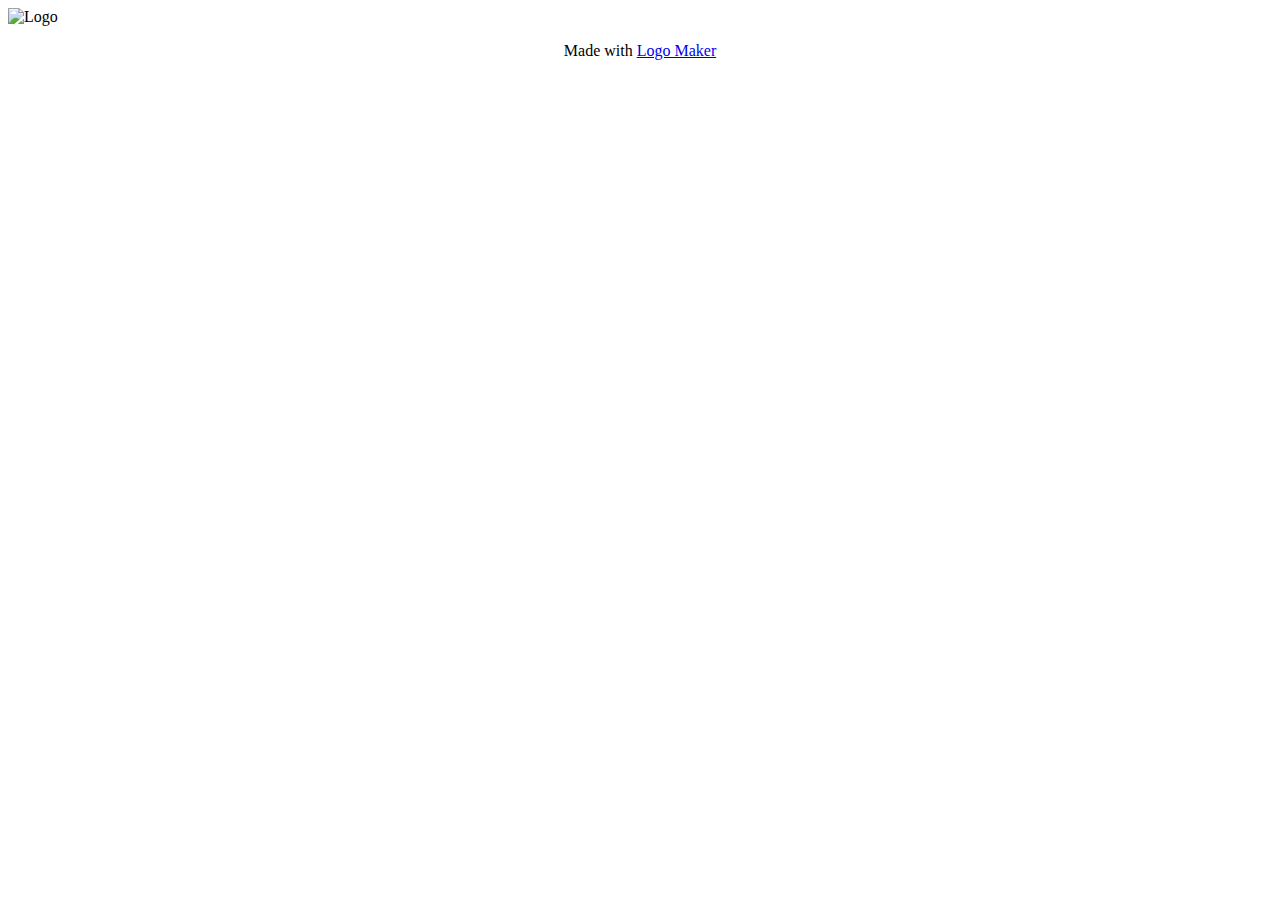
==== Pags/Cuadro.html @ 8f8dbf2b "Update Cuadro.html" ====
<!DOCTYPE html>
<html lang="es-mx">
<head>
    <title>Comida</title>
    <meta charset="utf-8"/>
    <link rel="icon" type="image/png" href="#" />
    <link rel='stylesheet' type='text/css' href='/CMeal/stylesheet.css' />
    <script src="https://ajax.googleapis.com/ajax/libs/jquery/3.1.0/jquery.min.js"></script>
    <link rel="stylesheet" href="https://ajax.googleapis.com/ajax/libs/jqueryui/1.11.4/themes/smoothness/jquery-ui.css">
    <script src="https://ajax.googleapis.com/ajax/libs/jqueryui/1.11.4/jquery-ui.min.js"></script>
    <script type="text/javascript" src="script.js"></script>
    <meta name="viewport" content="width-device-width, initial-scale=1.0">
</head>
<body class="body">
    <header class="mainheader">
        <img id="logo" src="/CMeal/Images/Logo.png" alt="Logo">
        <p align="center" class="logo">Made with <a class="logo" href="http://logomakr.com" title="Logo Maker">Logo Maker</a></p>
    </header>
    <div class="mainContent">
        <div class="centro">
            <div class="cuadro"></div>
            <div id= "platillos" class= "cuadro"></div>
            
        </div>
    </div
    <footer class="mainFooter">
        <p></p>
    </footer>
</body>
</html>
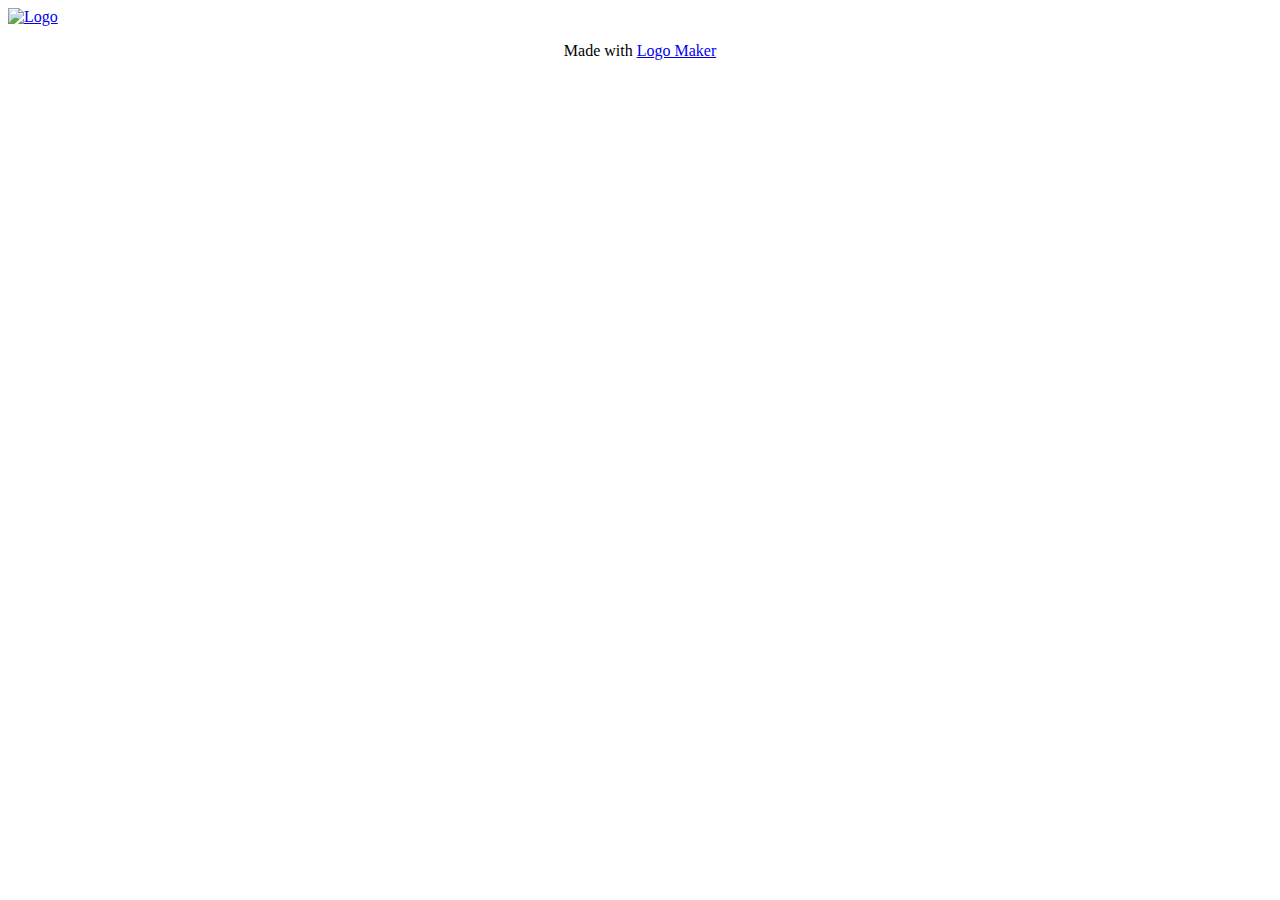
==== commit 911f08aa: "Update Cuadro.html" ====
--- a/Pags/Cuadro.html
+++ b/Pags/Cuadro.html
@@ -13,11 +13,11 @@
 </head>
 <body class="body">
     <header class="mainheader">
-        <img id="logo" src="/CMeal/Images/Logo.png" alt="Logo">
+        <a href="/CMeal/Pags/Main.html"><img id="logo" src="/CMeal/Images/Logo.png" alt="Logo"></a>
         <p align="center" class="logo">Made with <a class="logo" href="http://logomakr.com" title="Logo Maker">Logo Maker</a></p>
     </header>
     <div class="mainContent">
-        <div class="centro">
+        <div class="centro2">
             <div class="cuadro"></div>
             <div id= "platillos" class= "cuadro"></div>
             
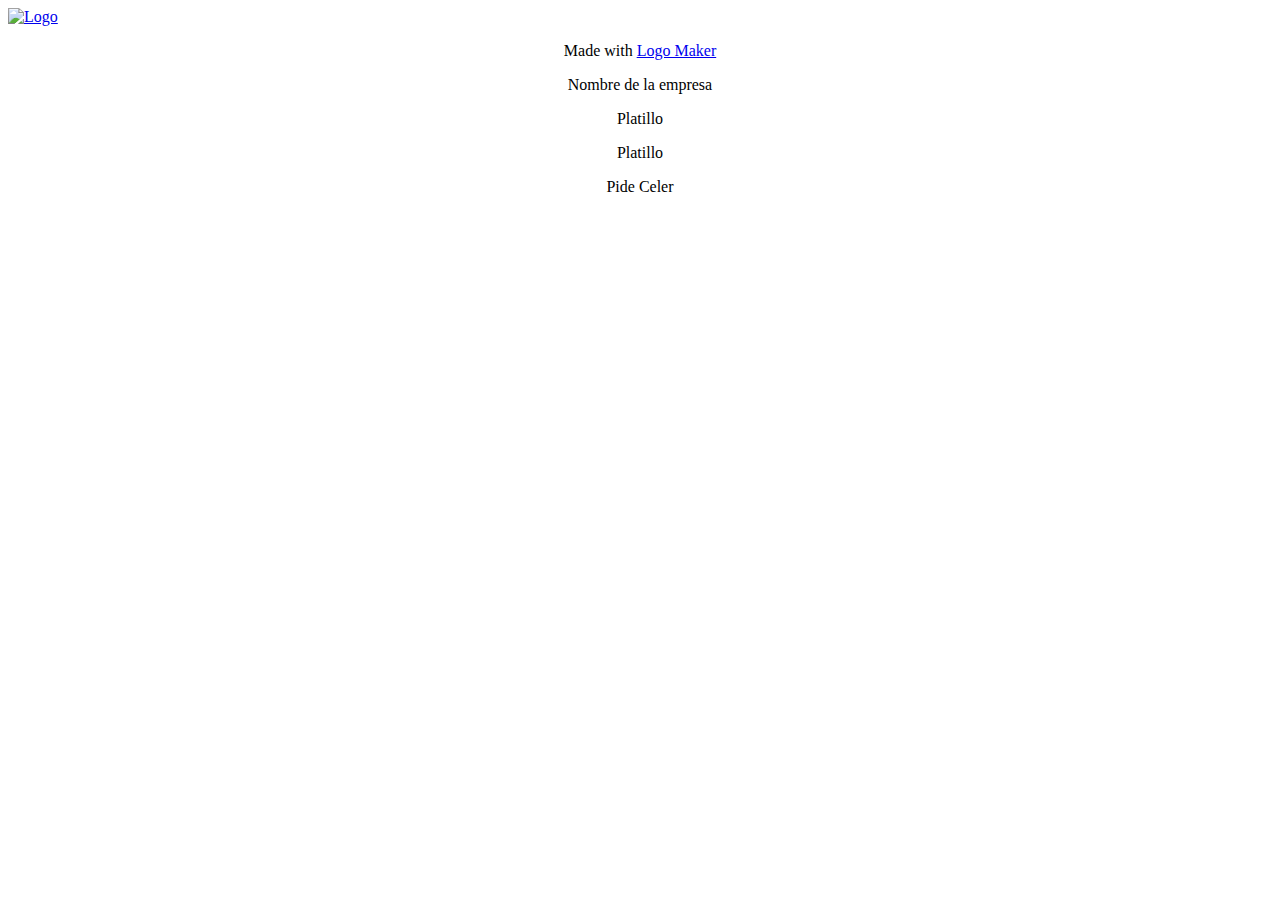
==== commit 16a4683b: "Update Cuadro.html" ====
--- a/Pags/Cuadro.html
+++ b/Pags/Cuadro.html
@@ -8,7 +8,7 @@
     <script src="https://ajax.googleapis.com/ajax/libs/jquery/3.1.0/jquery.min.js"></script>
     <link rel="stylesheet" href="https://ajax.googleapis.com/ajax/libs/jqueryui/1.11.4/themes/smoothness/jquery-ui.css">
     <script src="https://ajax.googleapis.com/ajax/libs/jqueryui/1.11.4/jquery-ui.min.js"></script>
-    <script type="text/javascript" src="script.js"></script>
+    <script type="text/javascript" src="/CMeal/script.js"></script>
     <meta name="viewport" content="width-device-width, initial-scale=1.0">
 </head>
 <body class="body">
@@ -17,10 +17,15 @@
         <p align="center" class="logo">Made with <a class="logo" href="http://logomakr.com" title="Logo Maker">Logo Maker</a></p>
     </header>
     <div class="mainContent">
-        <div class="centro2">
-            <div class="cuadro"></div>
-            <div id= "platillos" class= "cuadro"></div>
-            
+        <div class="centro2" align="center">
+            <div>
+                <p>Nombre de la empresa</p>
+            </div>
+            <div id= "platillos">
+                <p>Platillo</p>
+                <p>Platillo</p>
+            </div>
+            <div class="button"><p>Pide Celer</p></div>
         </div>
     </div
     <footer class="mainFooter">
